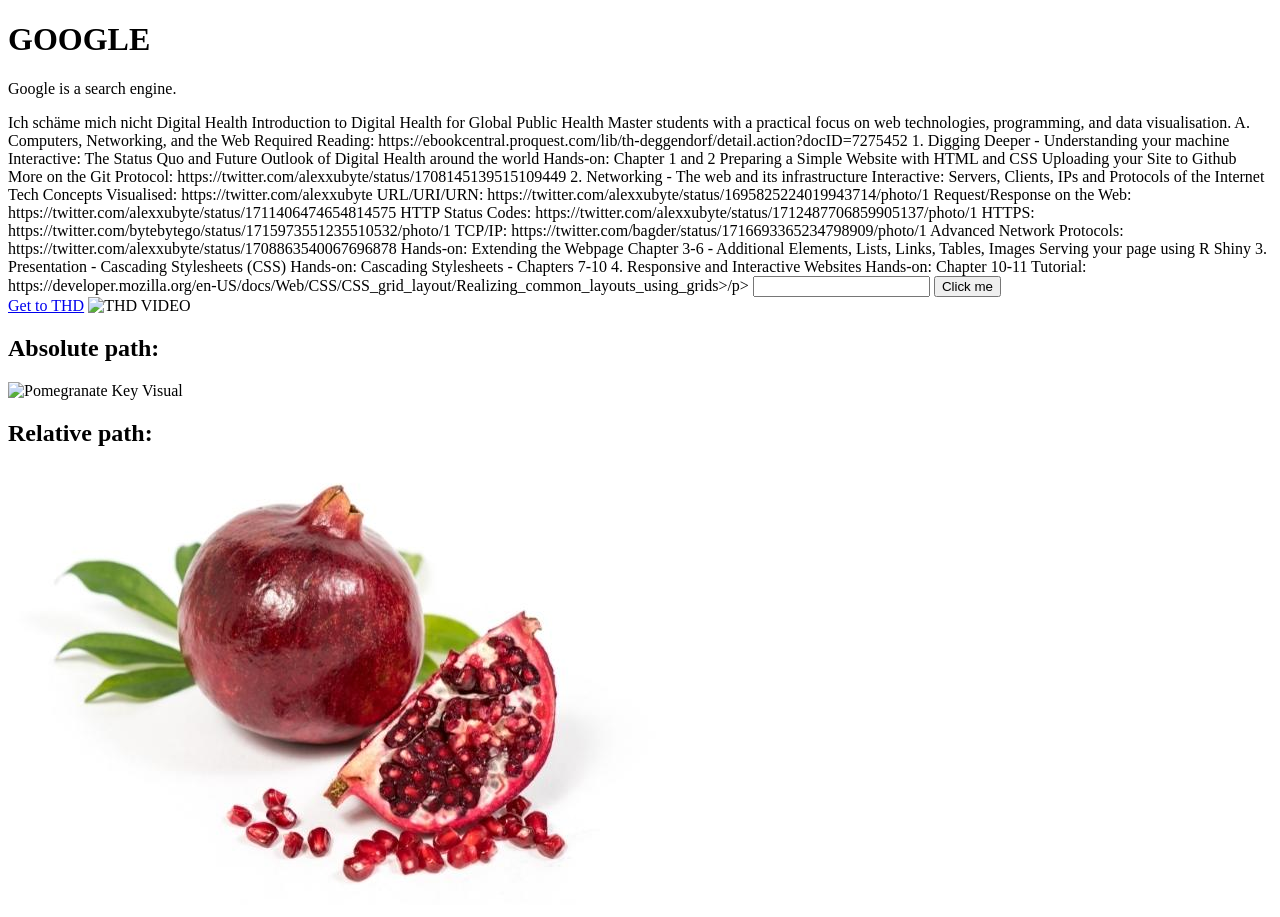
==== index.html @ 3a2b1582 "Initial commit" ====
<!DOCTYPE html>
<html lang="en">
 <head>
    <meta charset="UTF-8">
  <title>GOOGLE</title> 
</head>  
<body>
  <h1>GOOGLE</h1>

  <p>Google is a search engine.</p>

  <p>Ich schäme mich nicht Digital Health
Introduction to Digital Health for Global Public Health Master students with a practical focus on web technologies, programming, and data visualisation.
A. Computers, Networking, and the Web
Required Reading: https://ebookcentral.proquest.com/lib/th-deggendorf/detail.action?docID=7275452
1. Digging Deeper - Understanding your machine
Interactive: The Status Quo and Future Outlook of Digital Health around the world
Hands-on: Chapter 1 and 2
Preparing a Simple Website with HTML and CSS
Uploading your Site to Github
More on the Git Protocol: https://twitter.com/alexxubyte/status/1708145139515109449
2. Networking - The web and its infrastructure
Interactive: Servers, Clients, IPs and Protocols of the Internet
Tech Concepts Visualised: https://twitter.com/alexxubyte
URL/URI/URN: https://twitter.com/alexxubyte/status/1695825224019943714/photo/1
Request/Response on the Web: https://twitter.com/alexxubyte/status/1711406474654814575
HTTP Status Codes: https://twitter.com/alexxubyte/status/1712487706859905137/photo/1
HTTPS: https://twitter.com/bytebytego/status/1715973551235510532/photo/1
TCP/IP: https://twitter.com/bagder/status/1716693365234798909/photo/1
Advanced Network Protocols: https://twitter.com/alexxubyte/status/1708863540067696878
Hands-on:
Extending the Webpage Chapter 3-6 - Additional Elements, Lists, Links, Tables, Images
Serving your page using R Shiny
3. Presentation - Cascading Stylesheets (CSS)
Hands-on: Cascading Stylesheets - Chapters 7-10
4. Responsive and Interactive Websites
Hands-on: Chapter 10-11
Tutorial: https://developer.mozilla.org/en-US/docs/Web/CSS/CSS_grid_layout/Realizing_common_layouts_using_grids>/p>


  <input type="text">
  <button>Click me</button>
  <br>
  <a href="https://google.com">Get to THD</a>
  <img 
   src="https://www.th-deg.de/Video-Thumbnails/EN/about-dit/ThisisDIT2021.png" 
   alt=" THD VIDEO"
  >
<h2>Absolute path: </h2>
 <img src="/Users/abisakyi/Desktop/untitledfolder/IMG_9614.JPG" 
  alt="Pomegranate Key Visual"
 >
<h2> Relative path: </h2>
<img src="IMG_9614.JPG" 
 alt="Pomegranate Key Visual"
 >
  
</body>
</html>
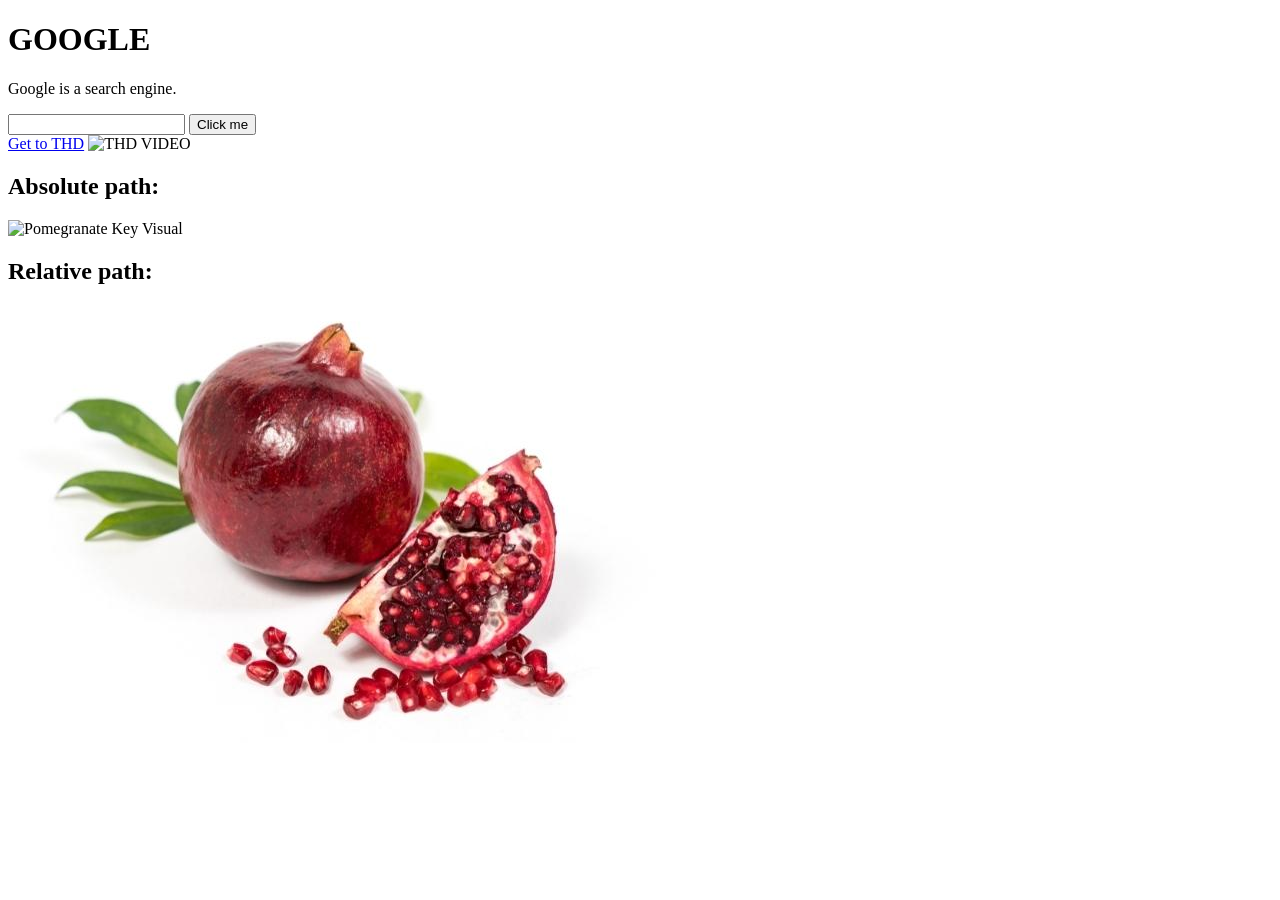
==== commit cc01e570: "Update index.html" ====
--- a/index.html
+++ b/index.html
@@ -9,35 +9,7 @@
 
   <p>Google is a search engine.</p>
 
-  <p>Ich schäme mich nicht Digital Health
-Introduction to Digital Health for Global Public Health Master students with a practical focus on web technologies, programming, and data visualisation.
-A. Computers, Networking, and the Web
-Required Reading: https://ebookcentral.proquest.com/lib/th-deggendorf/detail.action?docID=7275452
-1. Digging Deeper - Understanding your machine
-Interactive: The Status Quo and Future Outlook of Digital Health around the world
-Hands-on: Chapter 1 and 2
-Preparing a Simple Website with HTML and CSS
-Uploading your Site to Github
-More on the Git Protocol: https://twitter.com/alexxubyte/status/1708145139515109449
-2. Networking - The web and its infrastructure
-Interactive: Servers, Clients, IPs and Protocols of the Internet
-Tech Concepts Visualised: https://twitter.com/alexxubyte
-URL/URI/URN: https://twitter.com/alexxubyte/status/1695825224019943714/photo/1
-Request/Response on the Web: https://twitter.com/alexxubyte/status/1711406474654814575
-HTTP Status Codes: https://twitter.com/alexxubyte/status/1712487706859905137/photo/1
-HTTPS: https://twitter.com/bytebytego/status/1715973551235510532/photo/1
-TCP/IP: https://twitter.com/bagder/status/1716693365234798909/photo/1
-Advanced Network Protocols: https://twitter.com/alexxubyte/status/1708863540067696878
-Hands-on:
-Extending the Webpage Chapter 3-6 - Additional Elements, Lists, Links, Tables, Images
-Serving your page using R Shiny
-3. Presentation - Cascading Stylesheets (CSS)
-Hands-on: Cascading Stylesheets - Chapters 7-10
-4. Responsive and Interactive Websites
-Hands-on: Chapter 10-11
-Tutorial: https://developer.mozilla.org/en-US/docs/Web/CSS/CSS_grid_layout/Realizing_common_layouts_using_grids>/p>
-
-
+ 
   <input type="text">
   <button>Click me</button>
   <br>
